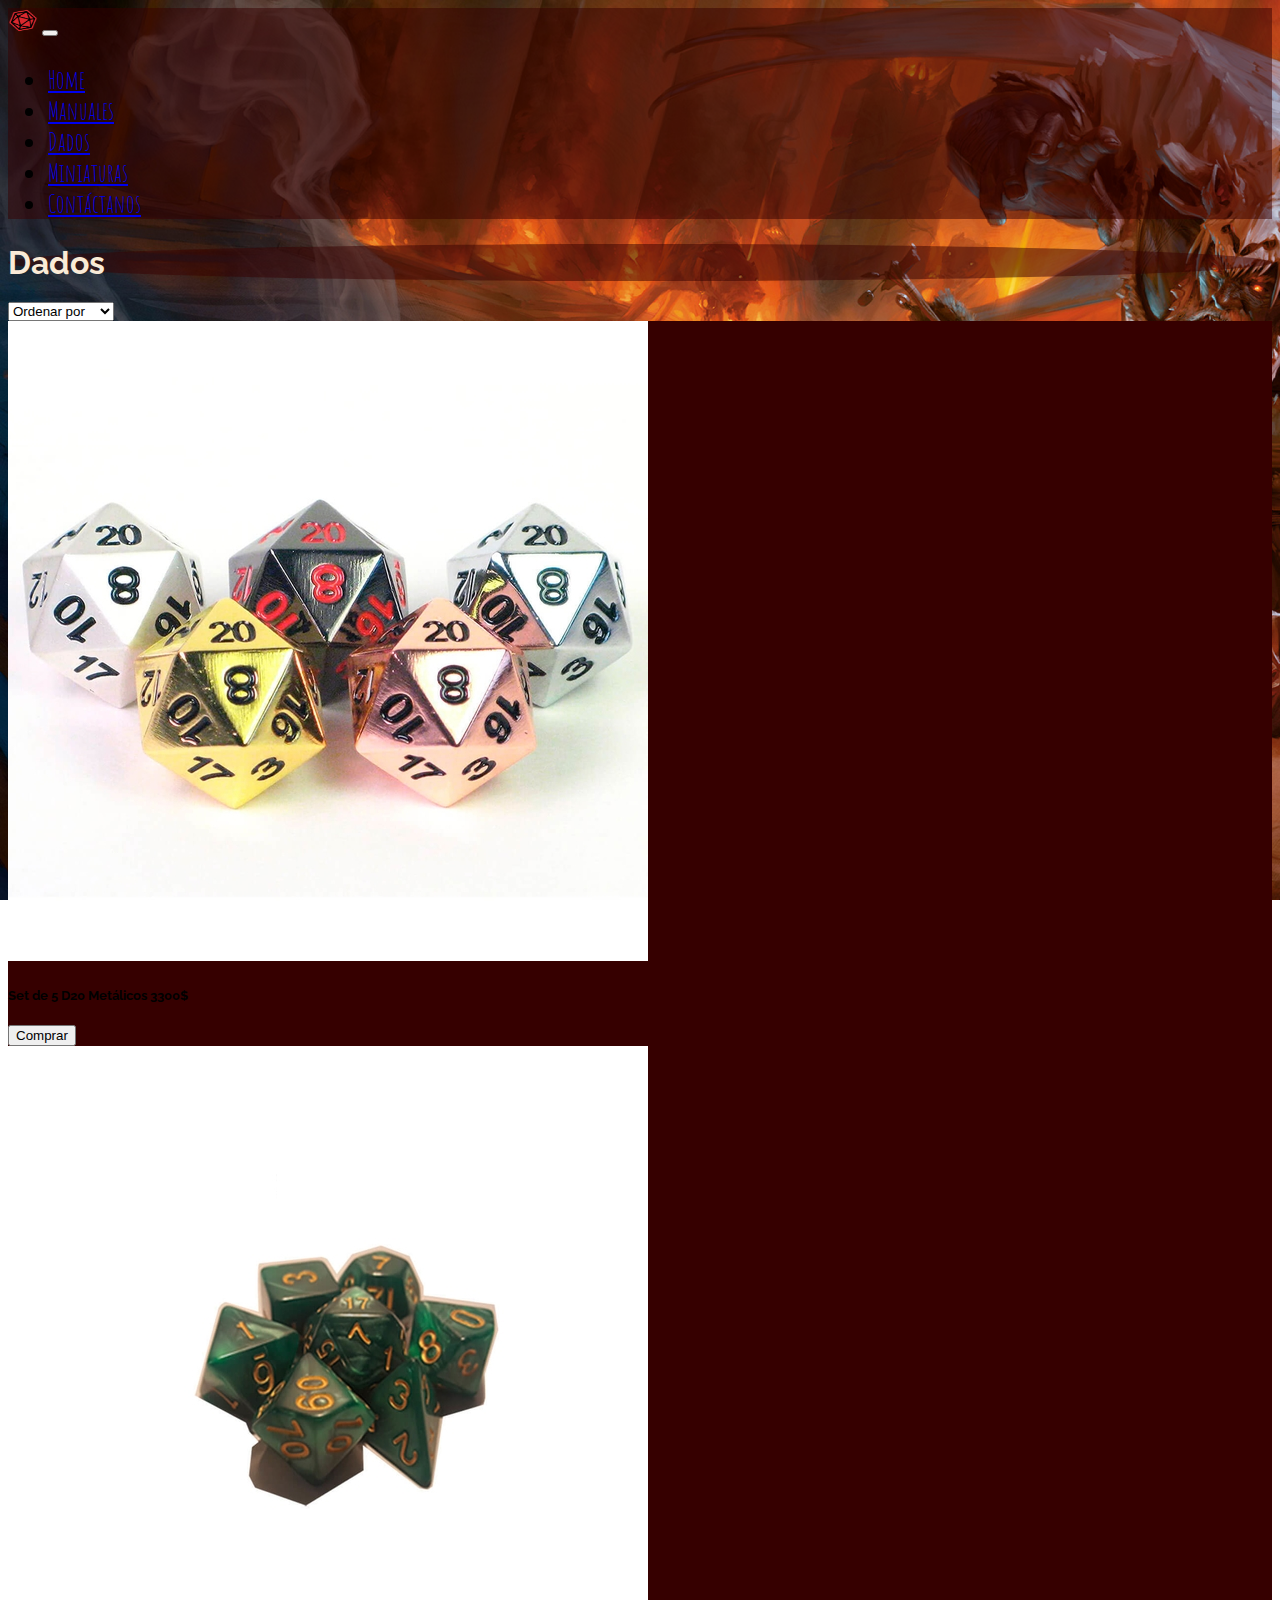
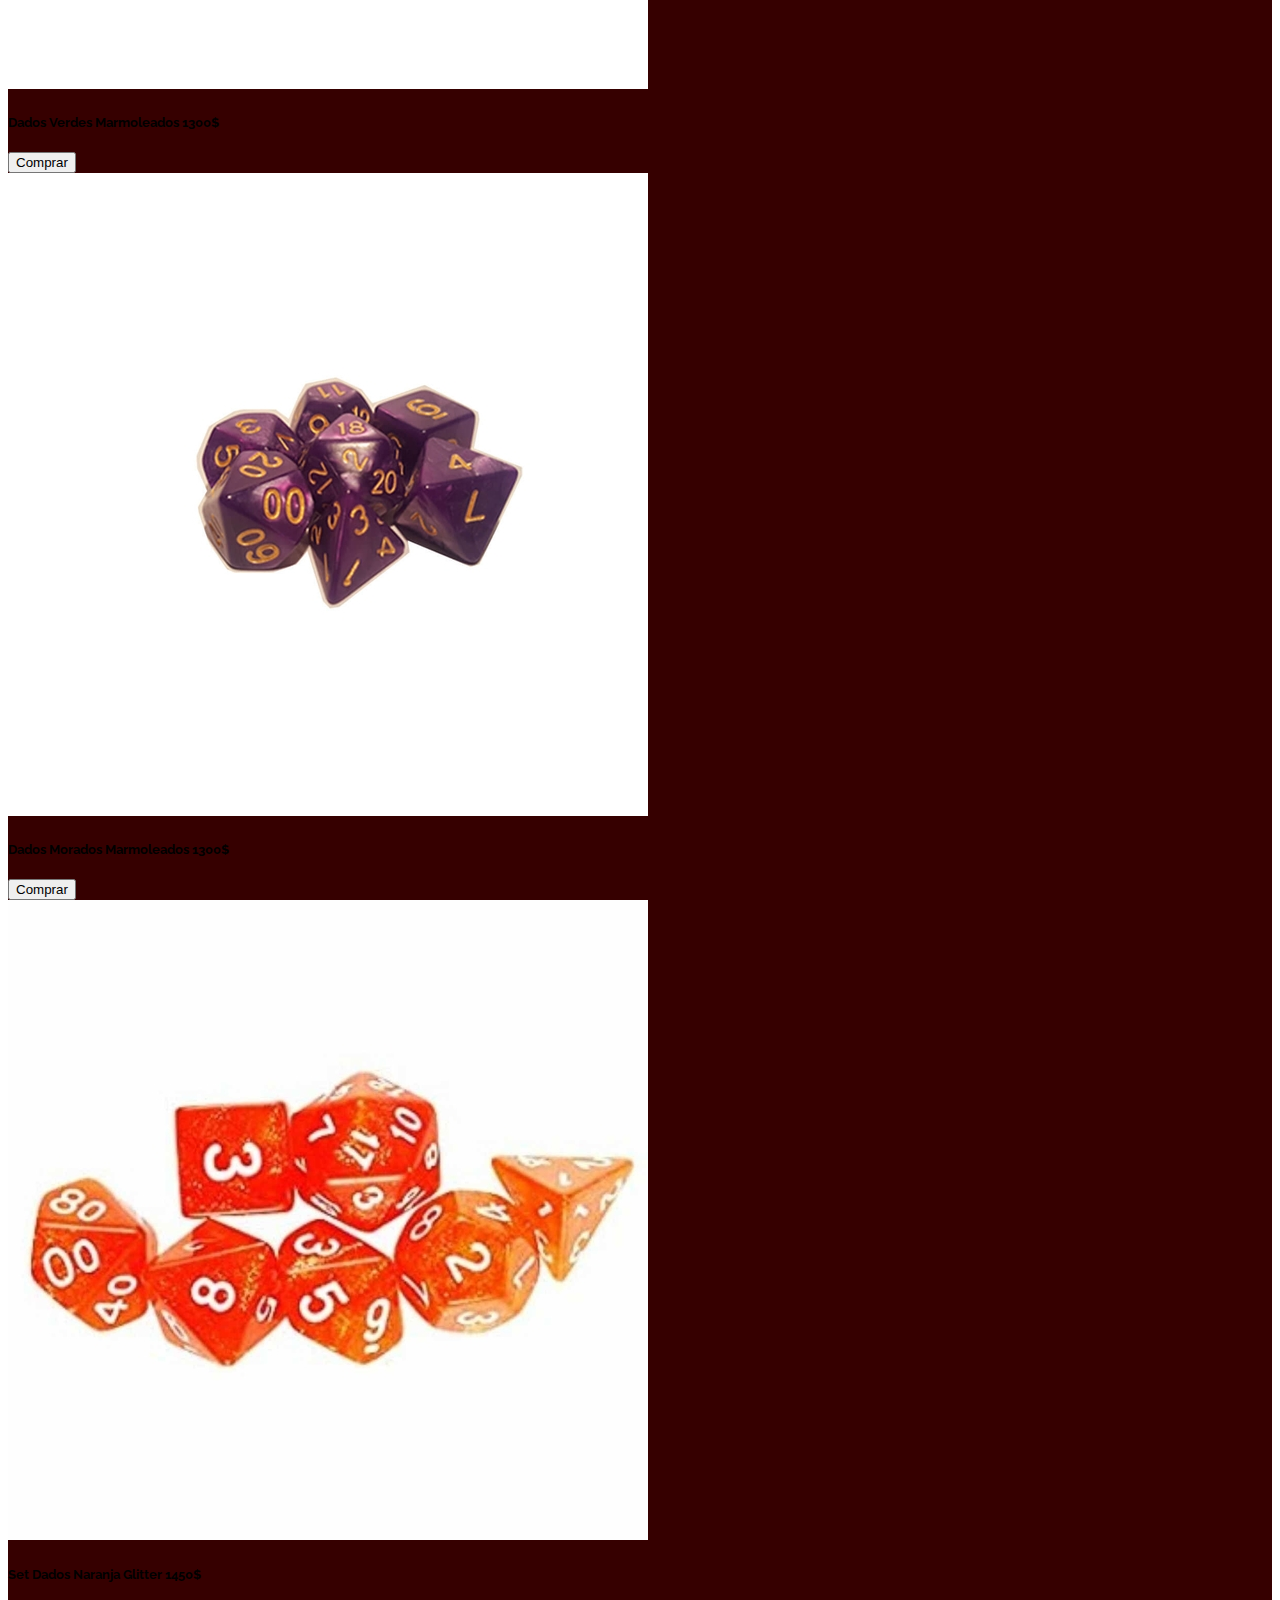
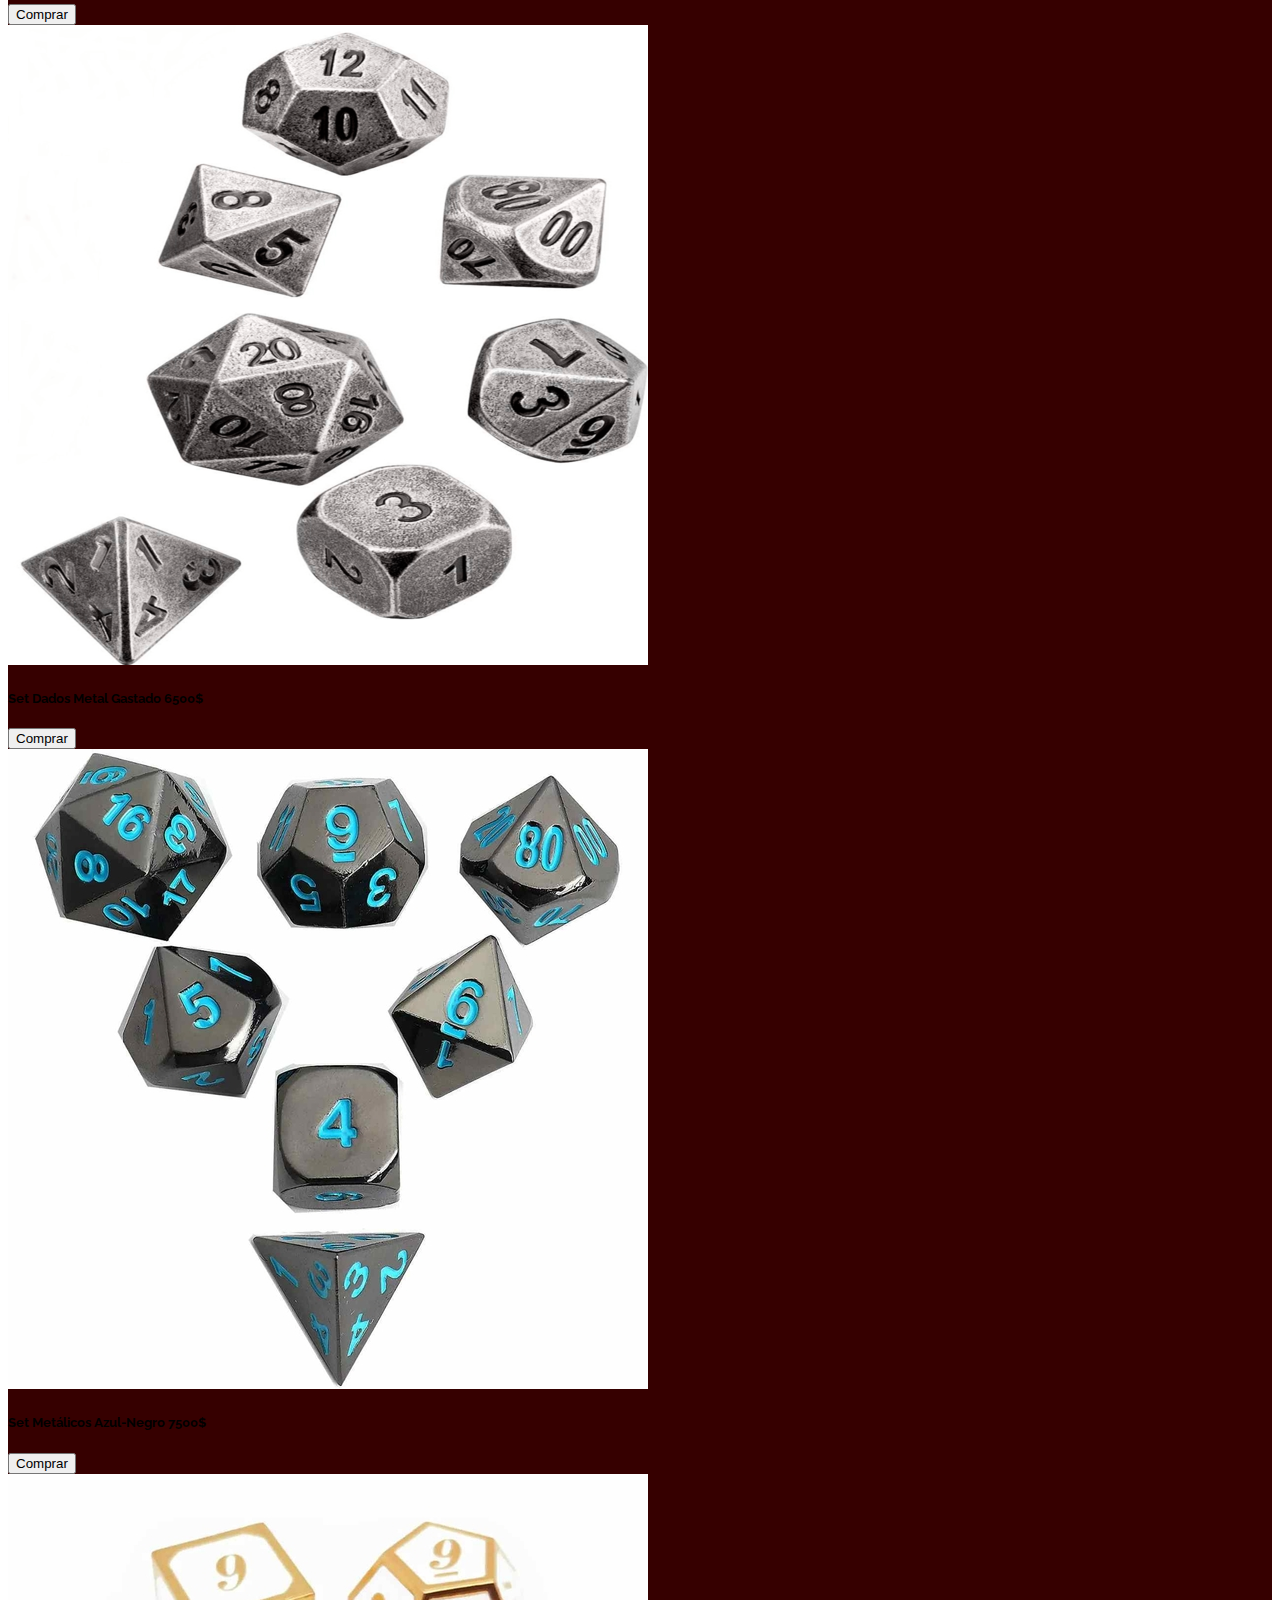
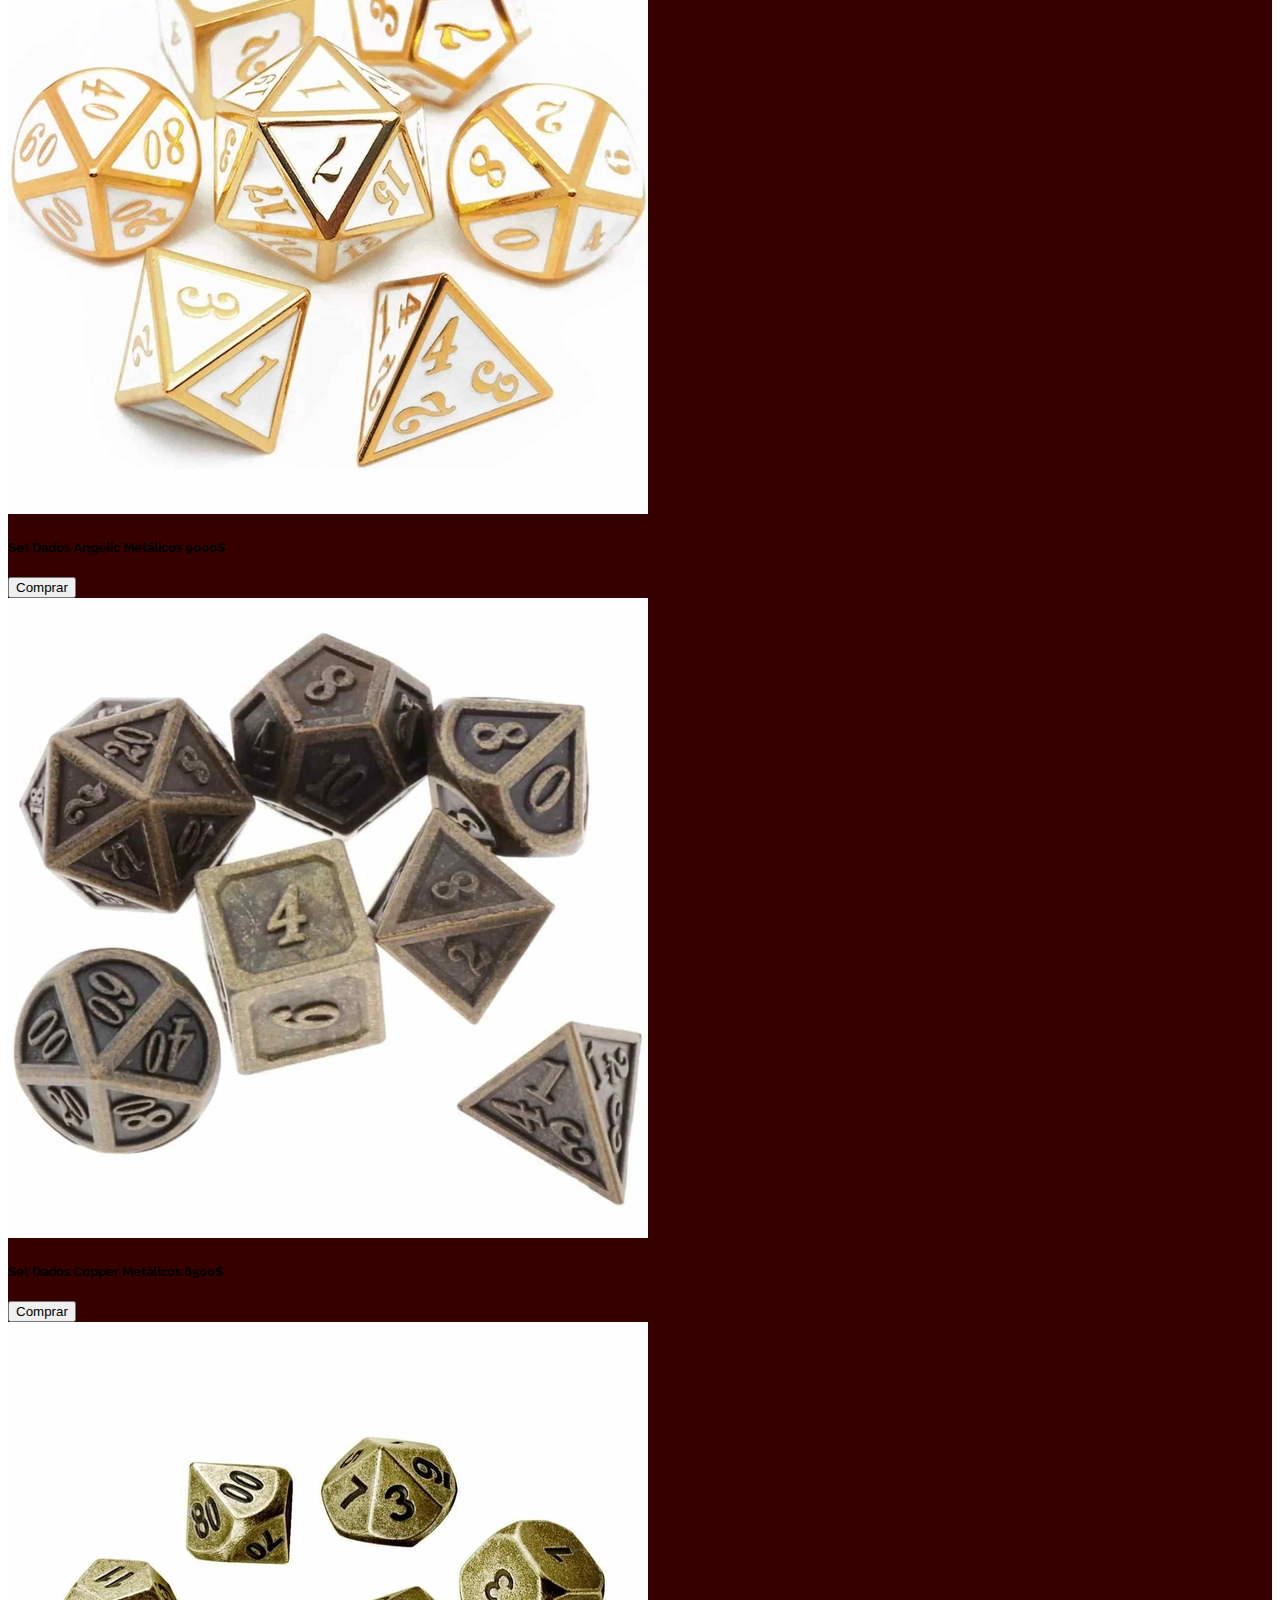
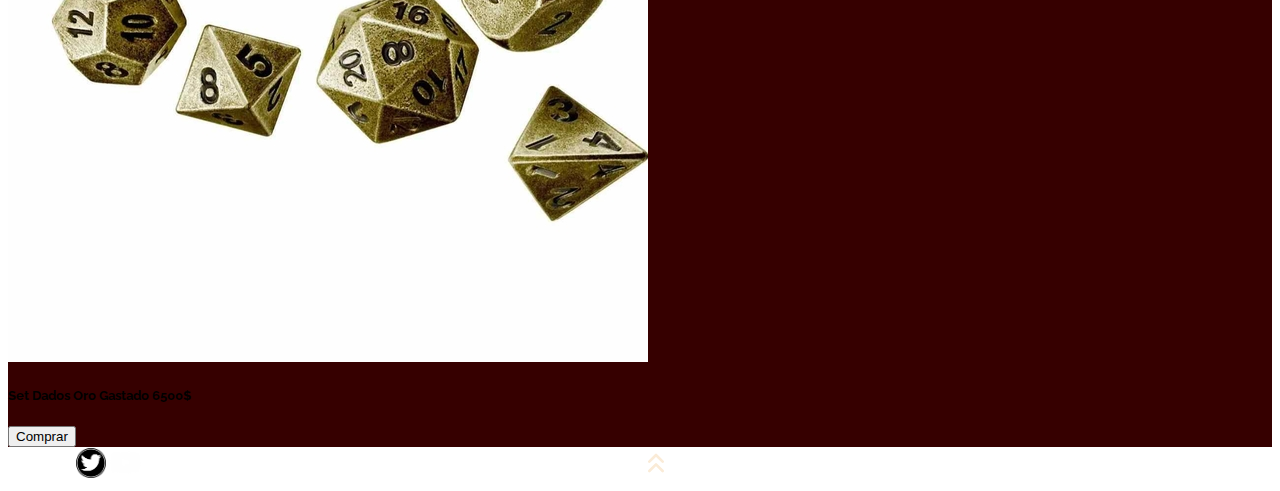
==== pag/Dados.html @ c347f839 "first commit" ====
<!DOCTYPE html>
<html lang="en">

<head>
    <meta charset="UTF-8">
    <meta http-equiv="X-UA-Compatible" content="IE=edge">
    <meta name="viewport" content="width=device-width, initial-scale=1.0">
    <title>Dex Saves</title>
    <link rel="shortcut icon" href="../images/D20Logo.png" type="image/x-icon">
    <link href="https://cdn.jsdelivr.net/npm/bootstrap@5.1.3/dist/css/bootstrap.min.css" rel="stylesheet"
        integrity="sha384-1BmE4kWBq78iYhFldvKuhfTAU6auU8tT94WrHftjDbrCEXSU1oBoqyl2QvZ6jIW3" crossorigin="anonymous">
    <link rel="preconnect" href="https://fonts.googleapis.com">
    <link href="https://fonts.googleapis.com/css2?family=Amatic+SC&family=Raleway:wght@100&display=swap"
        rel="stylesheet">
    <link rel="preconnect" href="https://fonts.gstatic.com" crossorigin>
    <link href="https://fonts.googleapis.com/css2?family=Lato&display=swap" rel="stylesheet">
    <link rel="stylesheet" href="../css/newstyle.css">

</head>

<body>
    <header id="top" class="container-fluid d-flex justify-content-around"
        style="font-family: 'Amatic SC', cursive; font-size: 25px;">
        <div class="container">
            <div class="row">
                <div class="col-md-12">
                    <nav class="navbar navbar-expand-lg navbar-dark" style="background-color: rgb(54, 0, 0, 0.5);">
                        <div class="container-fluid">
                            <a class="navbar-brand" href="../index.html"><img src="../images/D20Logo.png" alt="D20Logo"
                                    width="30" height="24" class="d-inline-block align-text-top"></a>
                            <button class="navbar-toggler" type="button" data-bs-toggle="collapse"
                                data-bs-target="#navbarNav" aria-controls="navbarNav" aria-expanded="false"
                                aria-label="Toggle navigation">
                                <span class="navbar-toggler-icon"></span>
                            </button>
                            <div class="collapse navbar-collapse" id="navbarNav">
                                <ul class="navbar-nav d-flex justify-content-around" style="width: 100%;">
                                    <li class="nav-item">
                                        <a class="nav-link" aria-current="page" href="../index.html">Home</a>
                                    </li>
                                    <li class="nav-item">
                                        <a class="nav-link" href="Manuales.html">Manuales</a>
                                    </li>
                                    <li class="nav-item">
                                        <a class="nav-link active" href="Dados.html">Dados</a>
                                    </li>
                                    <li class="nav-item">
                                        <a class="nav-link" href="Minis.html">Miniaturas</a>
                                    </li>
                                    <li class="nav-item">
                                        <a class="nav-link" href="Contacto.html">Contáctanos</a>
                                    </li>
                                </ul>
                            </div>
                        </div>
                    </nav>
                </div>
            </div>
        </div>
    </header>
    <section>
		<h1 class="container my-5 d-flex justify-content-center title__card">Dados</h1>
		<div class="container">
			<div class="row d-flex justify-content-center">
				<div class="col-md-4">
					<select class="form-select" aria-label="Default select example">
						<option selected>Ordenar por</option>
						<option value="1">Precio</option>
						<option value="2">Más Vendidos</option>
						<option value="3">Pintados</option>
						<option value="4">Sin Pintar</option>
					</select>
				</div>
			</div>
		</div>
	</section>
    <main style="font-family: 'Raleway', sans-serif;" class="text-center">
        <div>
            <div class="container-lg my-4">
                <div class="row">
                    <div class="col-md-4 shop__item">
                        <div class="p-5 my-3 text-light" style="background-color: rgb(54, 0, 0);">
                            <img class="img-fluid" src="../images/MetallicDice.jpg" height="100%" alt="D20 Metallic Set">
                            <div>
                                <h5>Set de 5 D20 Metálicos 3300$</h5>
                                <div class="d-flex justify-content-center">
                                    <input class="btn btn-primary" type="button" value="Comprar">
                                </div>
                            </div>
                        </div>
                    </div>
                    <div class="col-md-4 shop__item">
                        <div class="p-5 my-3 text-light" style="background-color: rgb(54, 0, 0);">
                            <img class="img-fluid" src="../images/GreenMarmolDice.jpg" alt="Set Marmol Verde">
                            <div>
                                <h5>Dados Verdes Marmoleados 1300$</h5>
                                <div class="d-flex justify-content-center">
                                    <input class="btn btn-primary" type="button" value="Comprar">
                                </div>
                            </div>
                        </div>
                    </div>
                    <div class="col-md-4 shop__item">
                        <div class="p-5 my-3 text-light" style="background-color: rgb(54, 0, 0);">
                            <img class="img-fluid" src="../images/PurpleMarmolDice.jpg" alt="Set Marmol Morado">
                            <div>
                                <h5>Dados Morados Marmoleados 1300$</h5>
                                <div class="d-flex justify-content-center">
                                    <input class="btn btn-primary" type="button" value="Comprar">
                                </div>
                            </div>
                        </div>
                    </div>
                    <div class="col-md-4 shop__item">
                        <div class="p-5 my-3 text-light" style="background-color: rgb(54, 0, 0);">
                            <img class="img-fluid" src="../images/OrangeGlitterDice.jpg" alt="Set Naranja Glitter">
                            <div>
                                <h5>Set Dados Naranja Glitter 1450$</h5>
                                <div class="d-flex justify-content-center">
                                    <input class="btn btn-primary" type="button" value="Comprar">
                                </div>
                            </div>
                        </div>
                    </div>
                    <div class="col-md-4 shop__item">
                        <div class="p-5 my-3 text-light" style="background-color: rgb(54, 0, 0);">
                            <img class="img-fluid" src="../images/SetMetallicDice.png" alt="Set Metal Gastado">
                            <div>
                                <h5>Set Dados Metal Gastado 6500$</h5>
                                <div class="d-flex justify-content-center">
                                    <input class="btn btn-primary" type="button" value="Comprar">
                                </div>
                            </div>
                        </div>
                    </div>
                    <div class="col-md-4 shop__item">
                        <div class="p-5 my-3 text-light" style="background-color: rgb(54, 0, 0);">
                            <img class="img-fluid" src="../images/SetMetallicDiceBlackBlue.jpg" alt="Set Metálico Azul Negro">
                            <div>
                                <h5>Set Metálicos Azul-Negro 7500$</h5>
                                <div class="d-flex justify-content-center">
                                    <input class="btn btn-primary" type="button" value="Comprar">
                                </div>
                            </div>
                        </div>
                    </div>
                    <div class="col-md-4 shop__item">
                        <div class="p-5 my-3 text-light" style="background-color: rgb(54, 0, 0);">
                            <img class="img-fluid" src="../images/MetallicAngelicDice.jpg" alt="Set Dados Angelic">
                            <div>
                                <h5>Set Dados Angelic Metálicos 9000$</h5>
                                <div class="d-flex justify-content-center">
                                    <input class="btn btn-primary" type="button" value="Comprar">
                                </div>
                            </div>
                        </div>
                    </div>
                    <div class="col-md-4 shop__item">
                        <div class="p-5 my-3 text-light" style="background-color: rgb(54, 0, 0);">
                            <img class="img-fluid" src="../images/CopperDice.jpg" alt="Set Dados Copper">
                            <div>
                                <h5>Set Dados Copper Metálicos 6500$</h5>
                                <div class="d-flex justify-content-center">
                                    <input class="btn btn-primary" type="button" value="Comprar">
                                </div>
                            </div>
                        </div>
                    </div>
                    <div class="col-md-4 shop__item">
                        <div class="p-5 my-3 text-light" style="background-color: rgb(54, 0, 0);">
                            <img class="img-fluid" src="../images/DadosOroGastado.jpg" alt="Set Dados Oro Gastado">
                            <div>
                                <h5>Set Dados Oro Gastado 6500$</h5>
                                <div class="d-flex justify-content-center">
                                    <input class="btn btn-primary" type="button" value="Comprar">
                                </div>
                            </div>
                        </div>
                    </div>
                </div>
            </div>

        </div>
    </main>


    <footer style="display: flex;">
        <div style="width: 50%;">
            <a class="footer__icon" style="text-decoration: none;" href="https://es-la.facebook.com/"
                target="_blank"><img src="../images/FacebookWhite.jpg" width="30px" height="30px"
                    alt="Nuestro Facebook">
                <a class="footer__icon" style="text-decoration: none;" href="https://www.instagram.com/"
                    target="_blank"><img src="../images/InstagramWhite.png" alt="Nuestro Instagram" width="30px"
                        height="30px">
                    <a class="footer__icon" style="text-decoration: none;" href="https://www.twitter.com/"
                        target="_blank"><img src="../images/TwitterWhite.png" alt="Nuestro Twitter" width="30px"
                            height="30px">
                        <a class="footer__icon" style="text-decoration: none;"
                            href="https://www.youtube.com/watch?v=dQw4w9WgXcQ" target="_blank"><img
                                src="../images/YoutubeWhite.png" alt="El Mejor Video de la Historia" width="31px"
                                height="31px">
                        </a>
					</div>
<div class="d-flex justify-content-end">
	<a href="#top" class="fs-3">
		<img src="../images/chevrons-up (1).svg" alt="To the top" width="32" height="32">
		<path fill-rule="evenodd"
			d="M15 2a1 1 0 0 0-1-1H2a1 1 0 0 0-1 1v12a1 1 0 0 0 1 1h12a1 1 0 0 0 1-1V2zM0 2a2 2 0 0 1 2-2h12a2 2 0 0 1 2 2v12a2 2 0 0 1-2 2H2a2 2 0 0 1-2-2V2zm8.5 9.5a.5.5 0 0 1-1 0V5.707L5.354 7.854a.5.5 0 1 1-.708-.708l3-3a.5.5 0 0 1 .708 0l3 3a.5.5 0 0 1-.708.708L8.5 5.707V11.5z" />
		</svg></a>
</div>
    </footer>

</body>

</html>
---- css/newstyle.css ----
body {
    background: url(../images/DnDWallpaperPHB.jpg);
    background-attachment: fixed;
    background-size: cover;
    height: 200%;
}

.carousel-item {
    height: 32rem;
}

.title__card {
    background: rgb(54, 0, 0, 0.5);
    border-radius: 50%;
    color: antiquewhite;
    font-family: 'Raleway', sans-serif;
    font-weight: 700;
}

main {
    background: rgb(54, 0, 0, 0.5);
    border-radius: 5%;
}

.footer__icon {
    color: antiquewhite;
}

.footer__icon img:hover {
    transform: scale(1.25);
    transition-duration: 300ms;
}

.shop__item:hover {
    transform: scale(1.07);
    transition-duration: 500ms;
}

#cb1 {
    accent-color: #9b59b6;
}
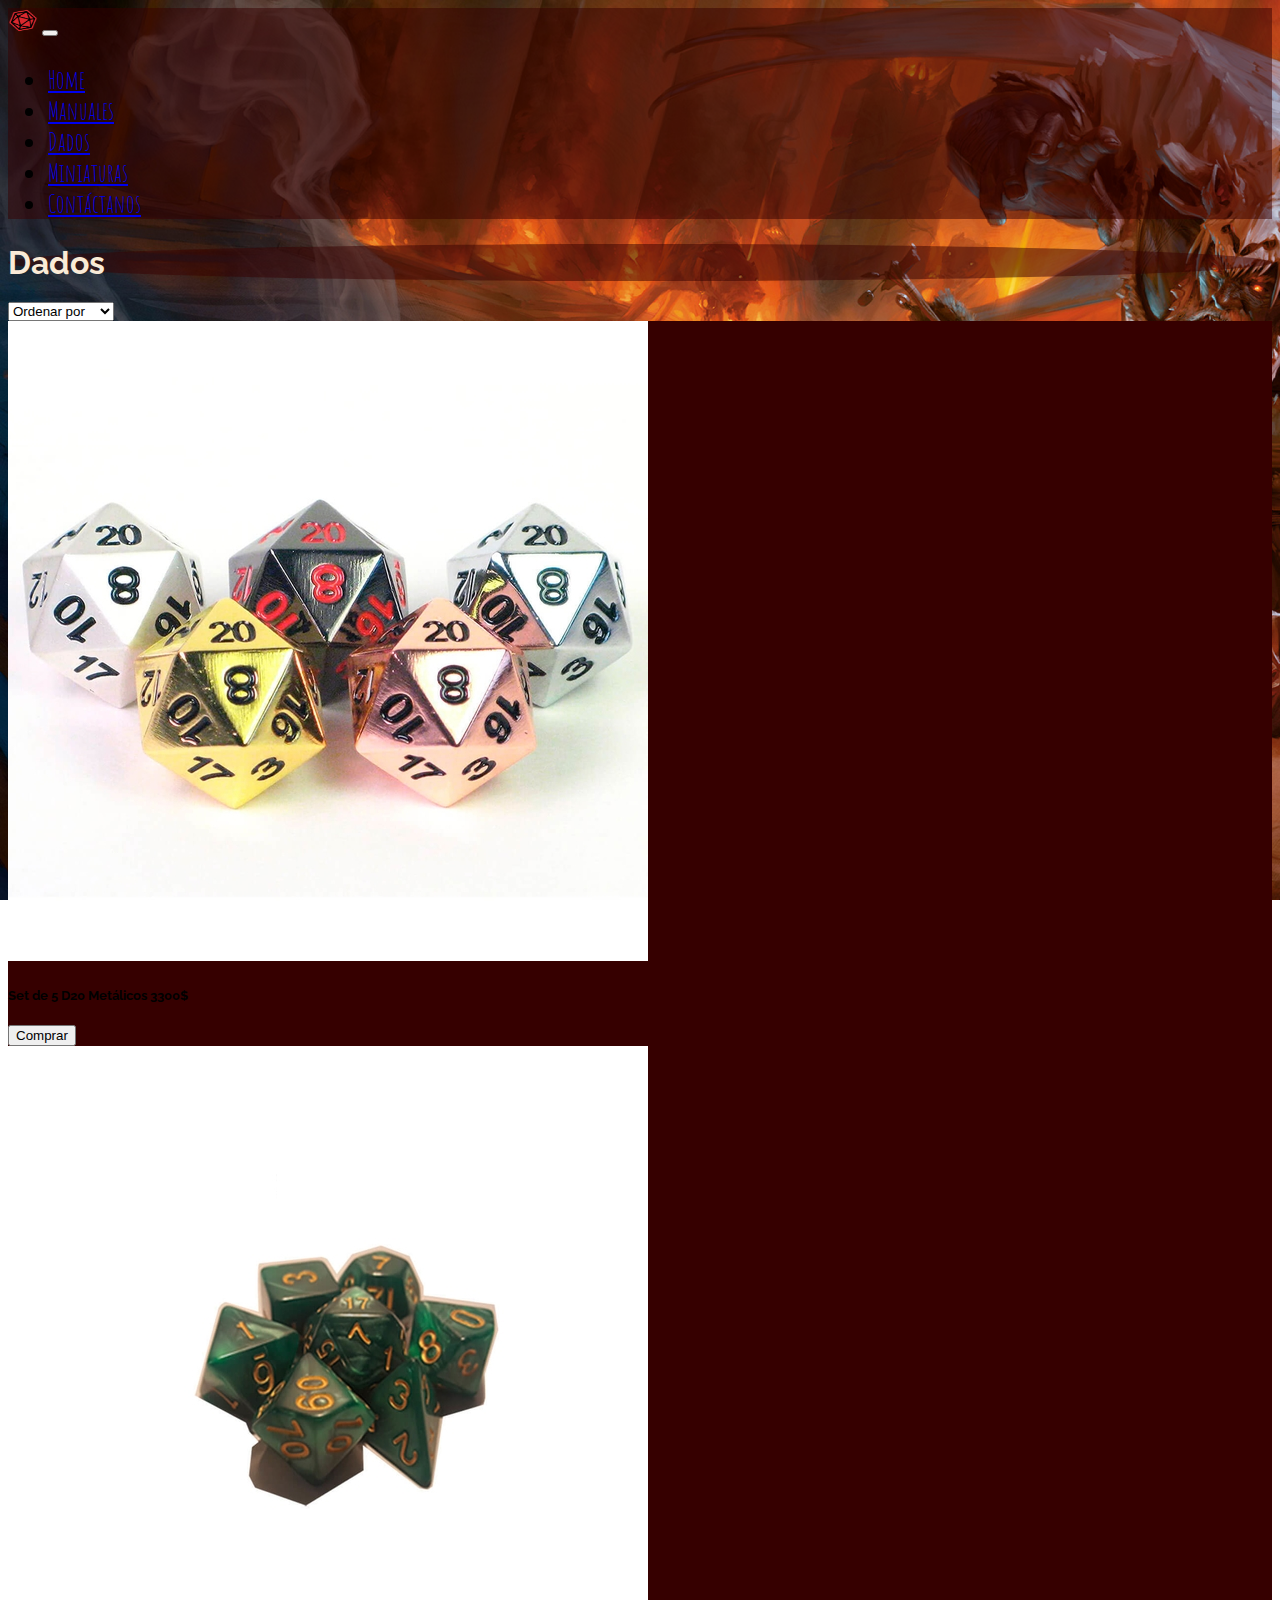
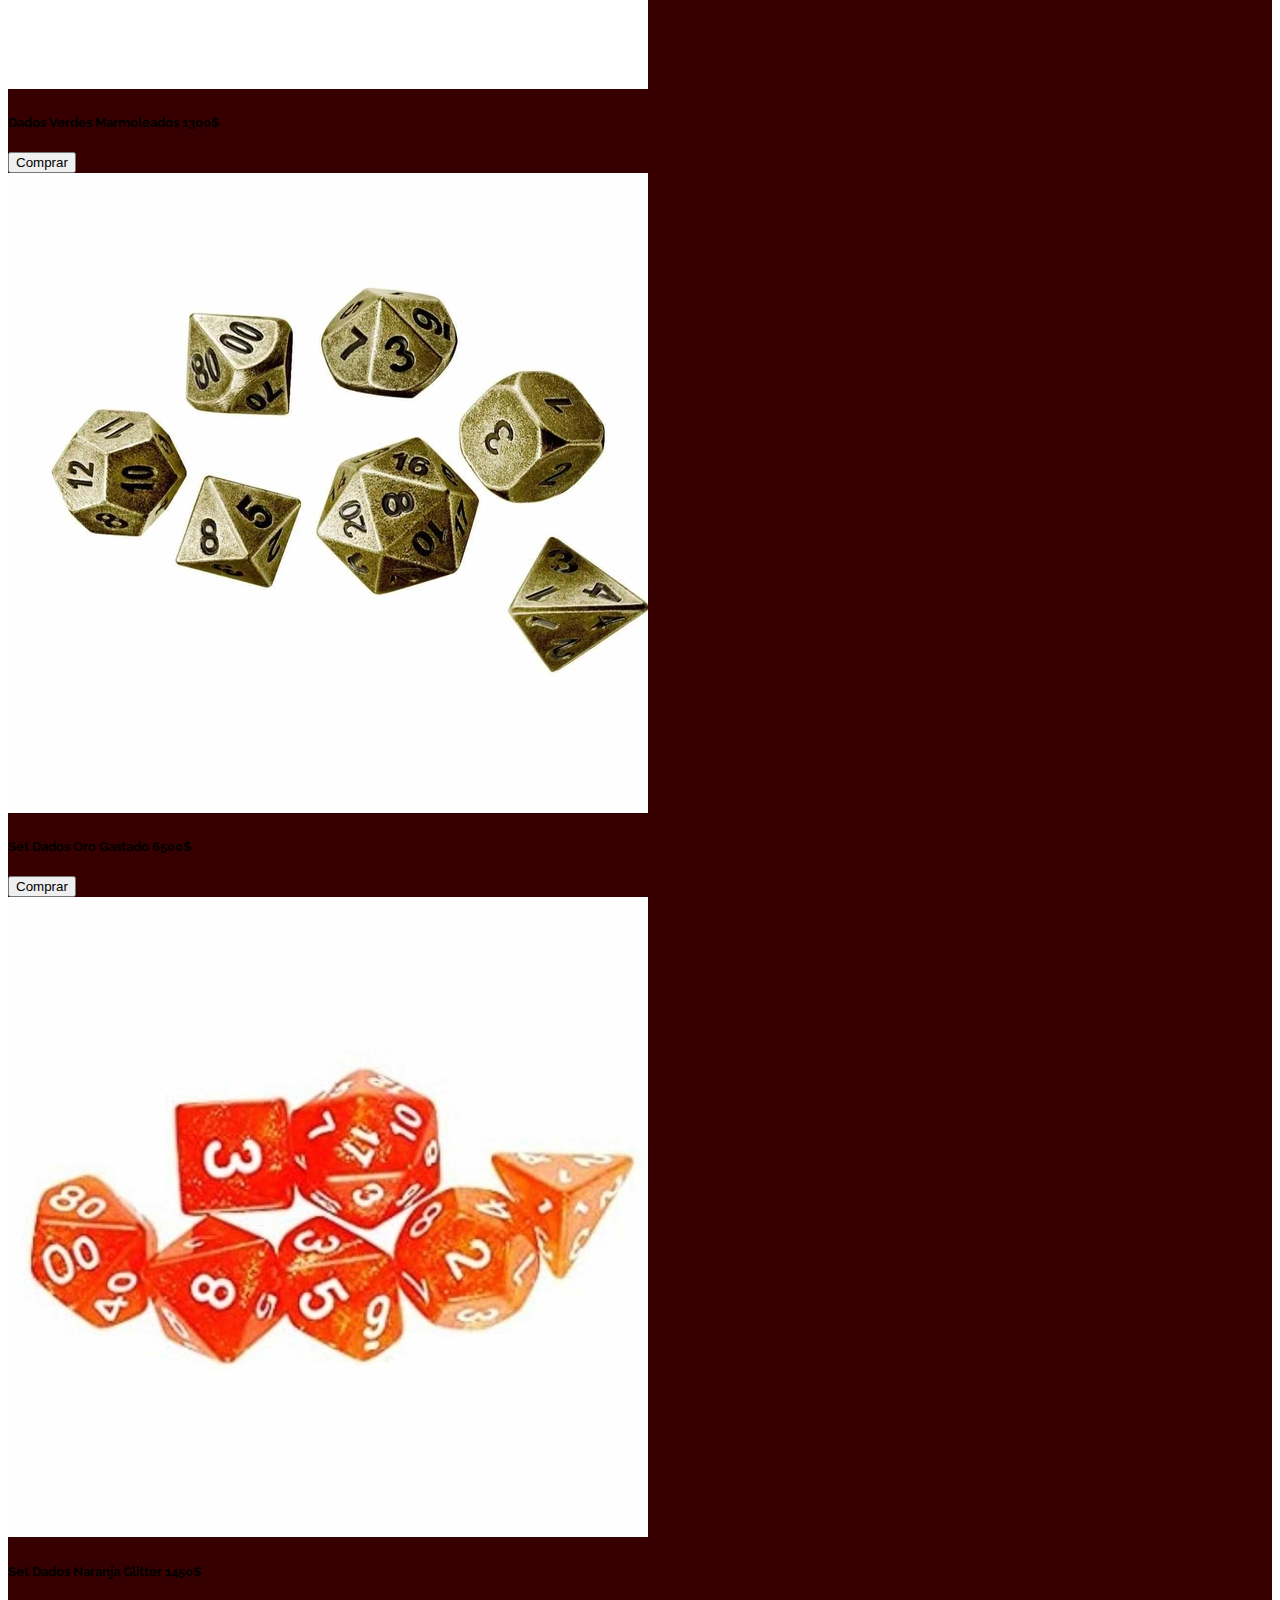
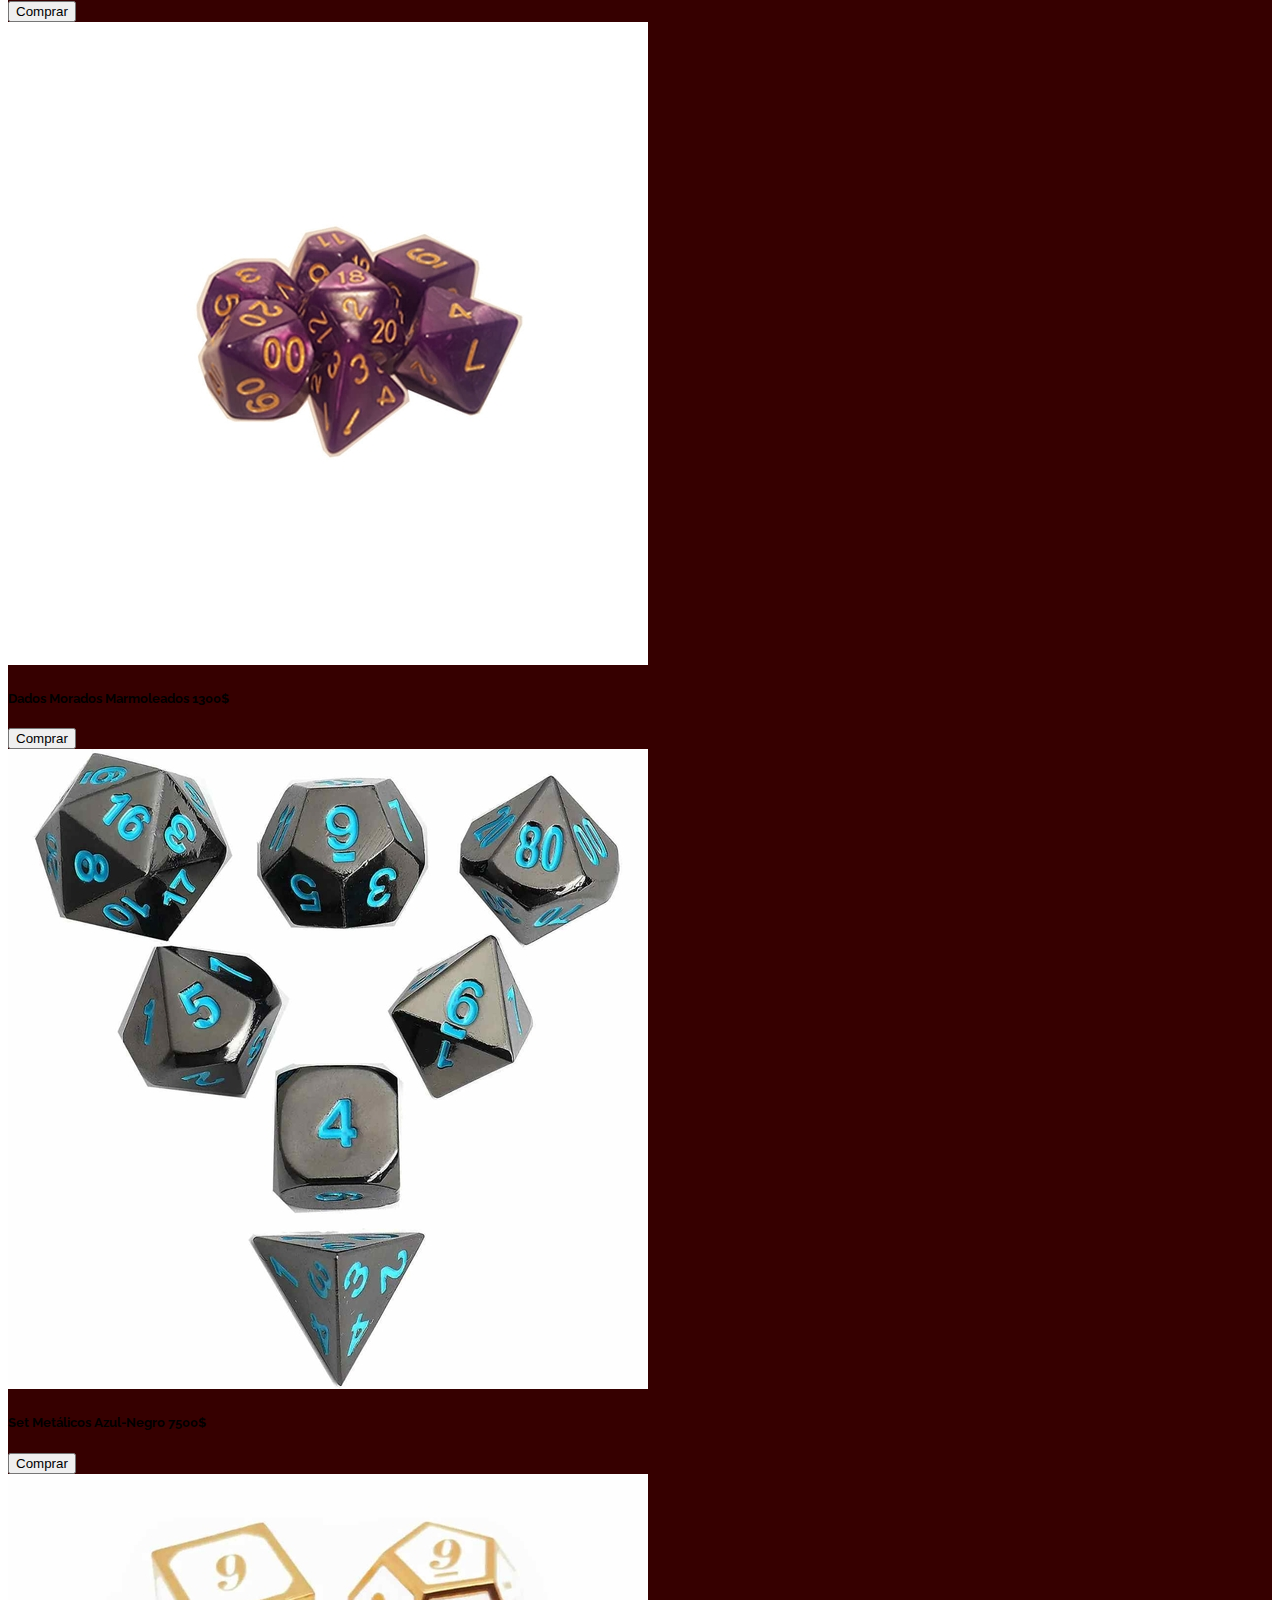
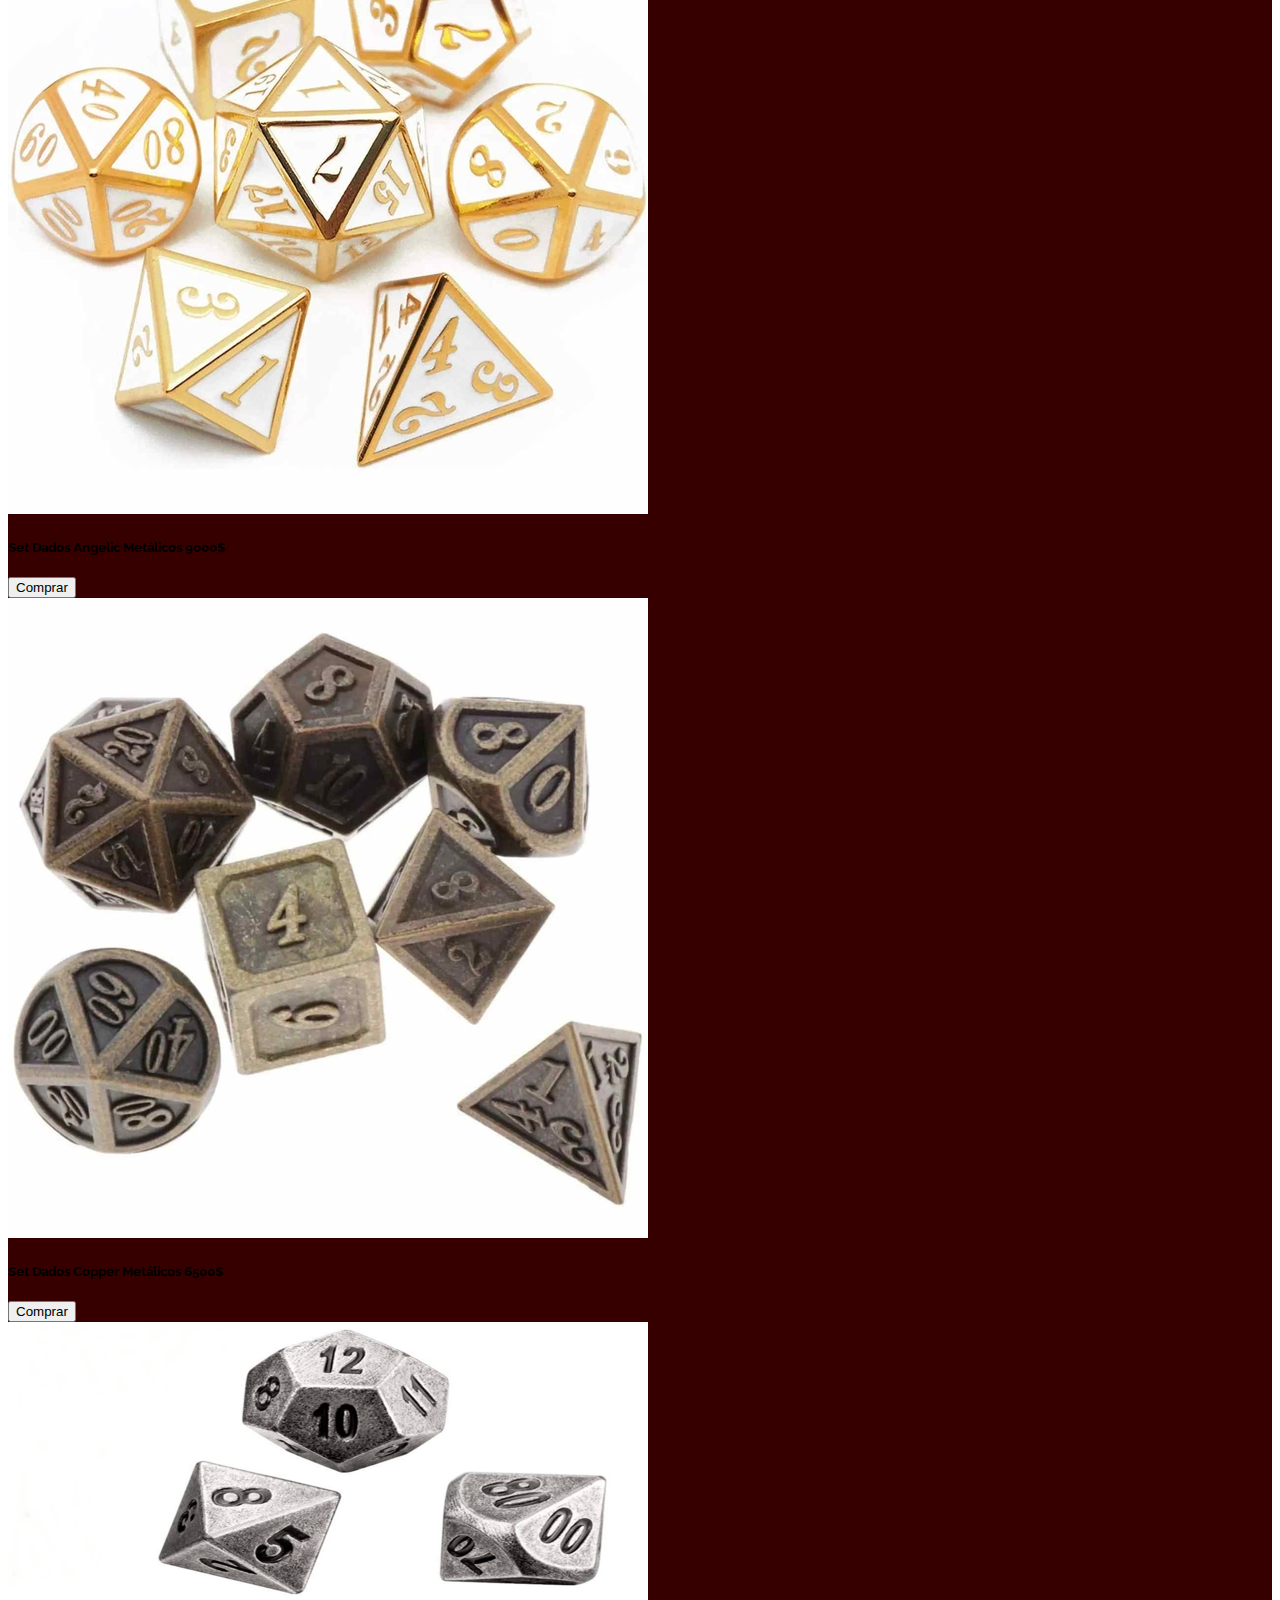
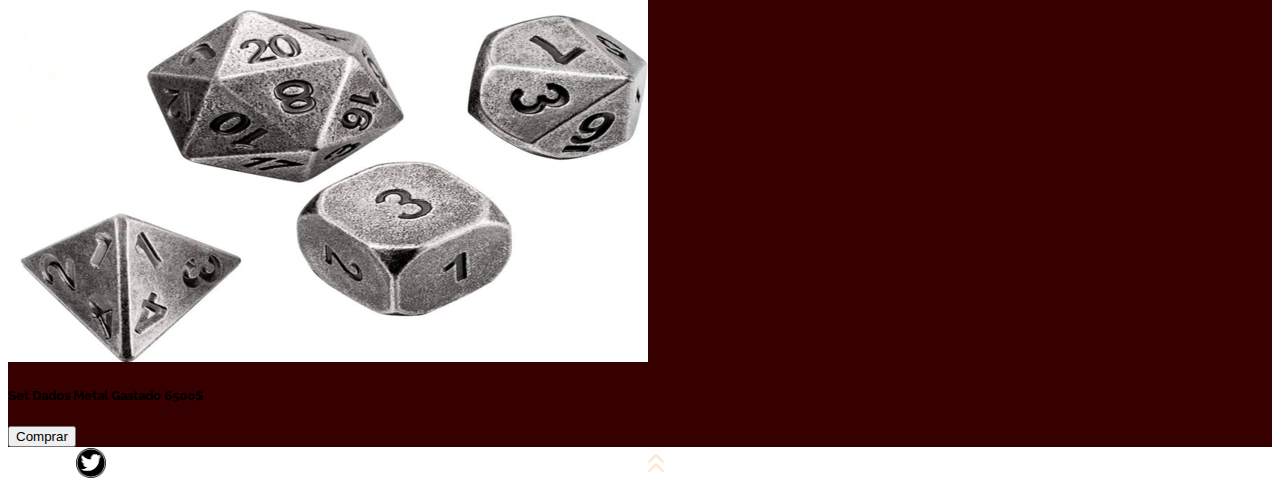
==== commit 40cf9c39: "se modificó el orden de algunos items en la página de Dados" ====
--- a/pag/Dados.html
+++ b/pag/Dados.html
@@ -102,6 +102,28 @@
                     </div>
                     <div class="col-md-4 shop__item">
                         <div class="p-5 my-3 text-light" style="background-color: rgb(54, 0, 0);">
+                            <img class="img-fluid" src="../images/DadosOroGastado.jpg" alt="Set Dados Oro Gastado">
+                            <div>
+                                <h5>Set Dados Oro Gastado 6500$</h5>
+                                <div class="d-flex justify-content-center">
+                                    <input class="btn btn-primary" type="button" value="Comprar">
+                                </div>
+                            </div>
+                        </div>
+                    </div>
+                    <div class="col-md-4 shop__item">
+                        <div class="p-5 my-3 text-light" style="background-color: rgb(54, 0, 0);">
+                            <img class="img-fluid" src="../images/OrangeGlitterDice.jpg" alt="Set Naranja Glitter">
+                            <div>
+                                <h5>Set Dados Naranja Glitter 1450$</h5>
+                                <div class="d-flex justify-content-center">
+                                    <input class="btn btn-primary" type="button" value="Comprar">
+                                </div>
+                            </div>
+                        </div>
+                    </div>
+                    <div class="col-md-4 shop__item">
+                        <div class="p-5 my-3 text-light" style="background-color: rgb(54, 0, 0);">
                             <img class="img-fluid" src="../images/PurpleMarmolDice.jpg" alt="Set Marmol Morado">
                             <div>
                                 <h5>Dados Morados Marmoleados 1300$</h5>
@@ -113,9 +135,31 @@
                     </div>
                     <div class="col-md-4 shop__item">
                         <div class="p-5 my-3 text-light" style="background-color: rgb(54, 0, 0);">
-                            <img class="img-fluid" src="../images/OrangeGlitterDice.jpg" alt="Set Naranja Glitter">
-                            <div>
-                                <h5>Set Dados Naranja Glitter 1450$</h5>
+                            <img class="img-fluid" src="../images/SetMetallicDiceBlackBlue.jpg" alt="Set Metálico Azul Negro">
+                            <div>
+                                <h5>Set Metálicos Azul-Negro 7500$</h5>
+                                <div class="d-flex justify-content-center">
+                                    <input class="btn btn-primary" type="button" value="Comprar">
+                                </div>
+                            </div>
+                        </div>
+                    </div>
+                    <div class="col-md-4 shop__item">
+                        <div class="p-5 my-3 text-light" style="background-color: rgb(54, 0, 0);">
+                            <img class="img-fluid" src="../images/MetallicAngelicDice.jpg" alt="Set Dados Angelic">
+                            <div>
+                                <h5>Set Dados Angelic Metálicos 9000$</h5>
+                                <div class="d-flex justify-content-center">
+                                    <input class="btn btn-primary" type="button" value="Comprar">
+                                </div>
+                            </div>
+                        </div>
+                    </div>
+                    <div class="col-md-4 shop__item">
+                        <div class="p-5 my-3 text-light" style="background-color: rgb(54, 0, 0);">
+                            <img class="img-fluid" src="../images/CopperDice.jpg" alt="Set Dados Copper">
+                            <div>
+                                <h5>Set Dados Copper Metálicos 6500$</h5>
                                 <div class="d-flex justify-content-center">
                                     <input class="btn btn-primary" type="button" value="Comprar">
                                 </div>
@@ -127,50 +171,6 @@
                             <img class="img-fluid" src="../images/SetMetallicDice.png" alt="Set Metal Gastado">
                             <div>
                                 <h5>Set Dados Metal Gastado 6500$</h5>
-                                <div class="d-flex justify-content-center">
-                                    <input class="btn btn-primary" type="button" value="Comprar">
-                                </div>
-                            </div>
-                        </div>
-                    </div>
-                    <div class="col-md-4 shop__item">
-                        <div class="p-5 my-3 text-light" style="background-color: rgb(54, 0, 0);">
-                            <img class="img-fluid" src="../images/SetMetallicDiceBlackBlue.jpg" alt="Set Metálico Azul Negro">
-                            <div>
-                                <h5>Set Metálicos Azul-Negro 7500$</h5>
-                                <div class="d-flex justify-content-center">
-                                    <input class="btn btn-primary" type="button" value="Comprar">
-                                </div>
-                            </div>
-                        </div>
-                    </div>
-                    <div class="col-md-4 shop__item">
-                        <div class="p-5 my-3 text-light" style="background-color: rgb(54, 0, 0);">
-                            <img class="img-fluid" src="../images/MetallicAngelicDice.jpg" alt="Set Dados Angelic">
-                            <div>
-                                <h5>Set Dados Angelic Metálicos 9000$</h5>
-                                <div class="d-flex justify-content-center">
-                                    <input class="btn btn-primary" type="button" value="Comprar">
-                                </div>
-                            </div>
-                        </div>
-                    </div>
-                    <div class="col-md-4 shop__item">
-                        <div class="p-5 my-3 text-light" style="background-color: rgb(54, 0, 0);">
-                            <img class="img-fluid" src="../images/CopperDice.jpg" alt="Set Dados Copper">
-                            <div>
-                                <h5>Set Dados Copper Metálicos 6500$</h5>
-                                <div class="d-flex justify-content-center">
-                                    <input class="btn btn-primary" type="button" value="Comprar">
-                                </div>
-                            </div>
-                        </div>
-                    </div>
-                    <div class="col-md-4 shop__item">
-                        <div class="p-5 my-3 text-light" style="background-color: rgb(54, 0, 0);">
-                            <img class="img-fluid" src="../images/DadosOroGastado.jpg" alt="Set Dados Oro Gastado">
-                            <div>
-                                <h5>Set Dados Oro Gastado 6500$</h5>
                                 <div class="d-flex justify-content-center">
                                     <input class="btn btn-primary" type="button" value="Comprar">
                                 </div>
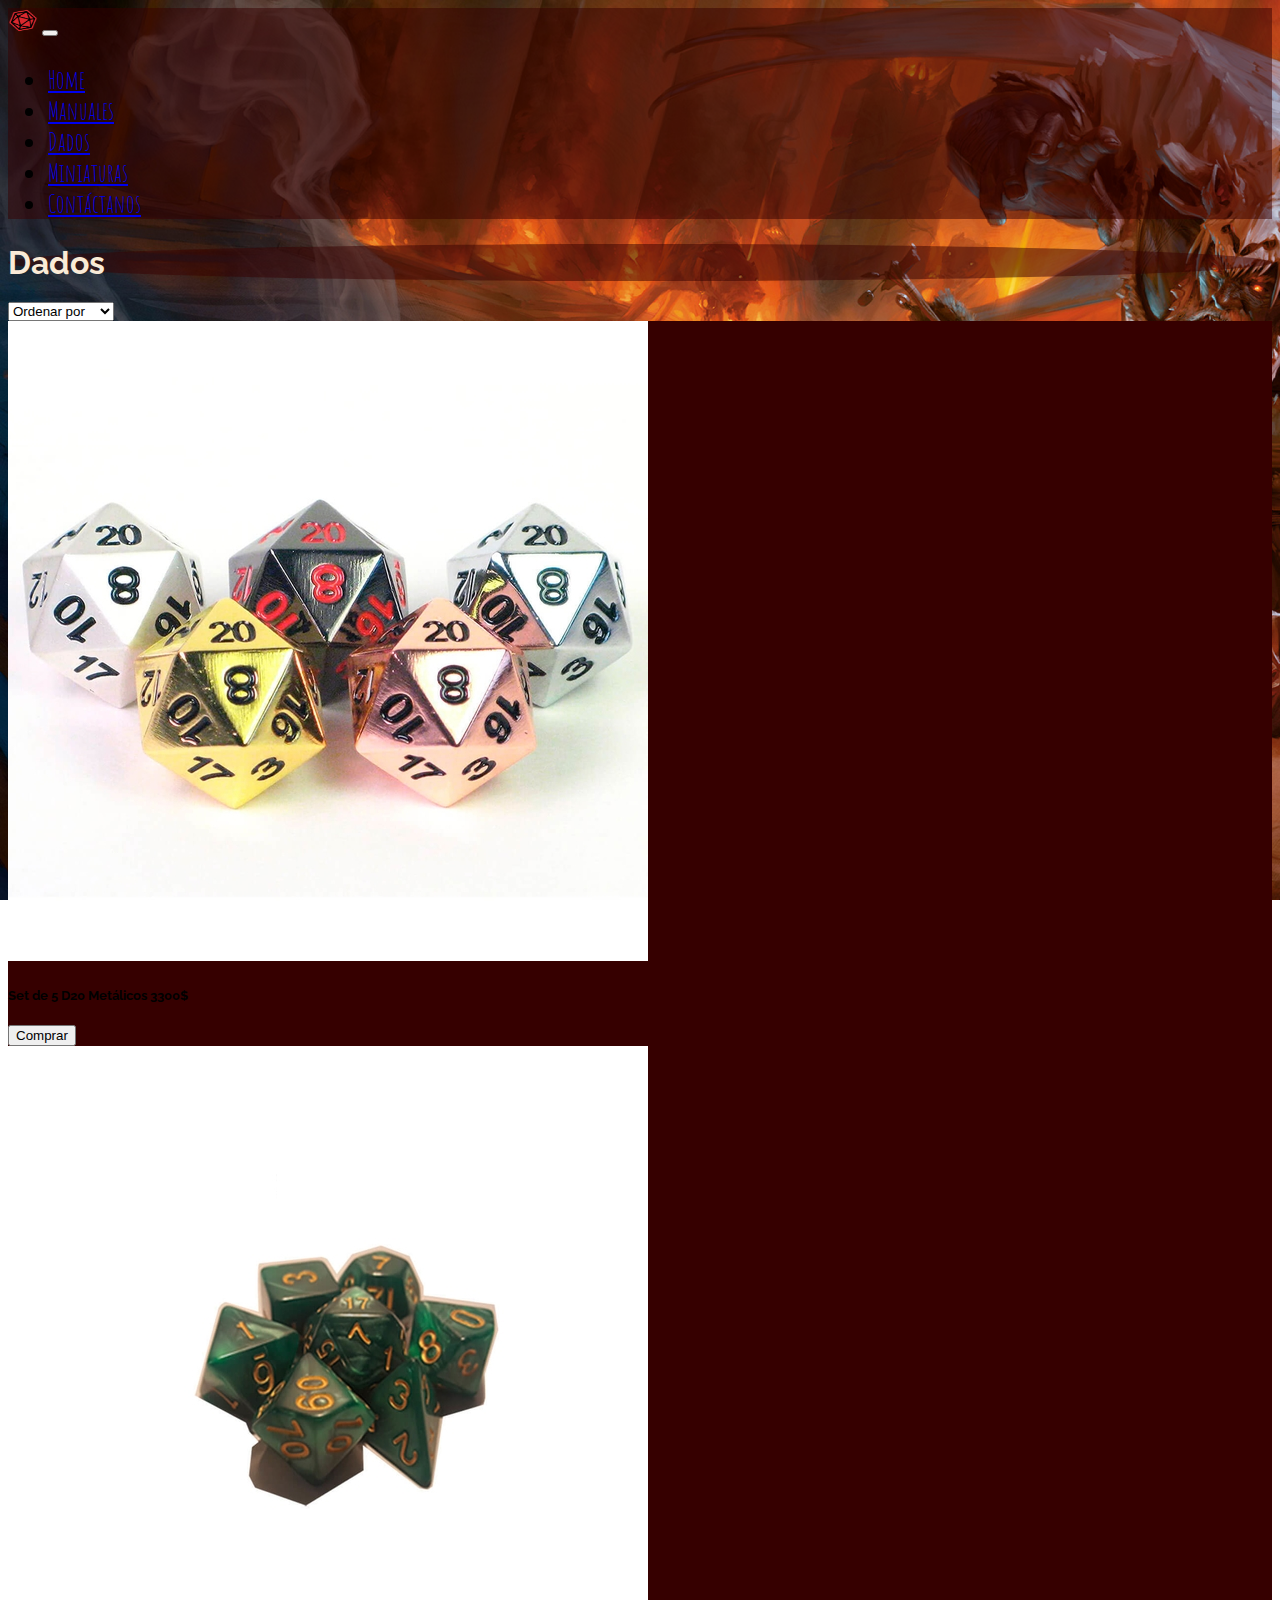
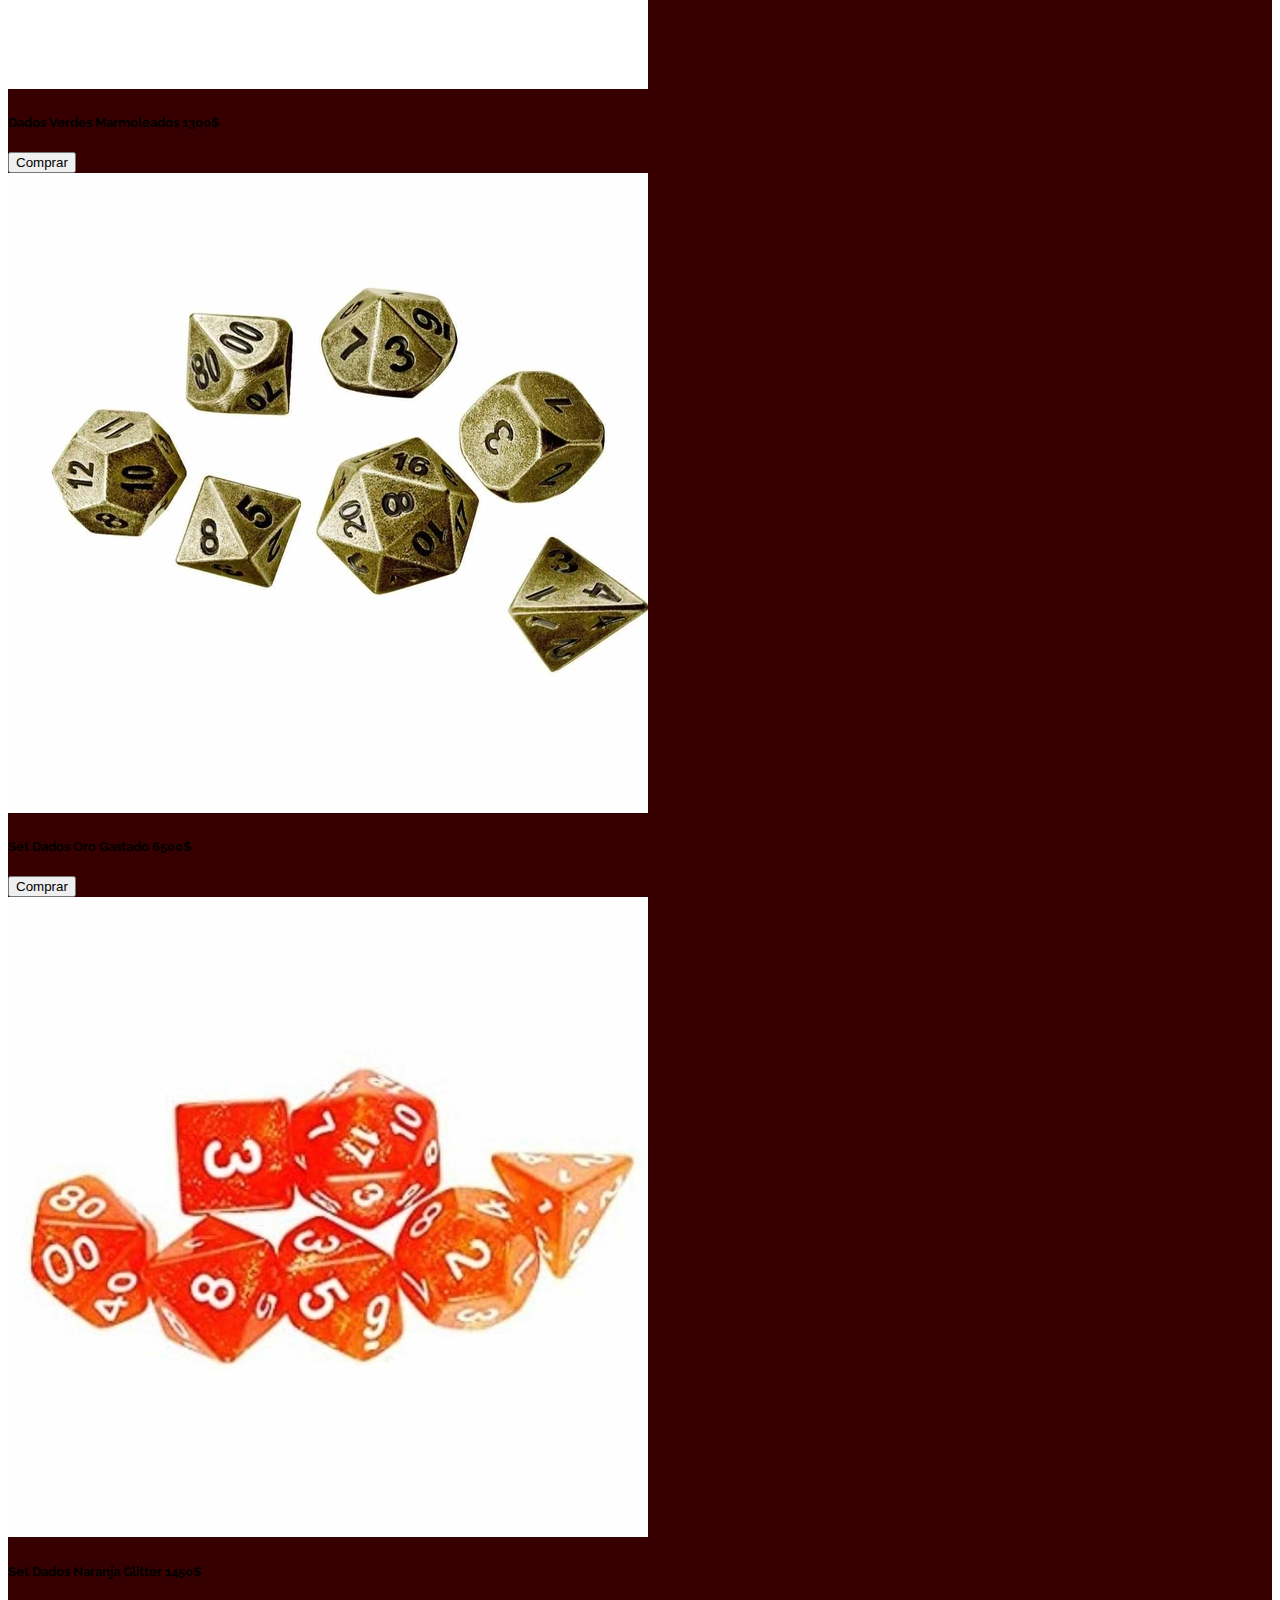
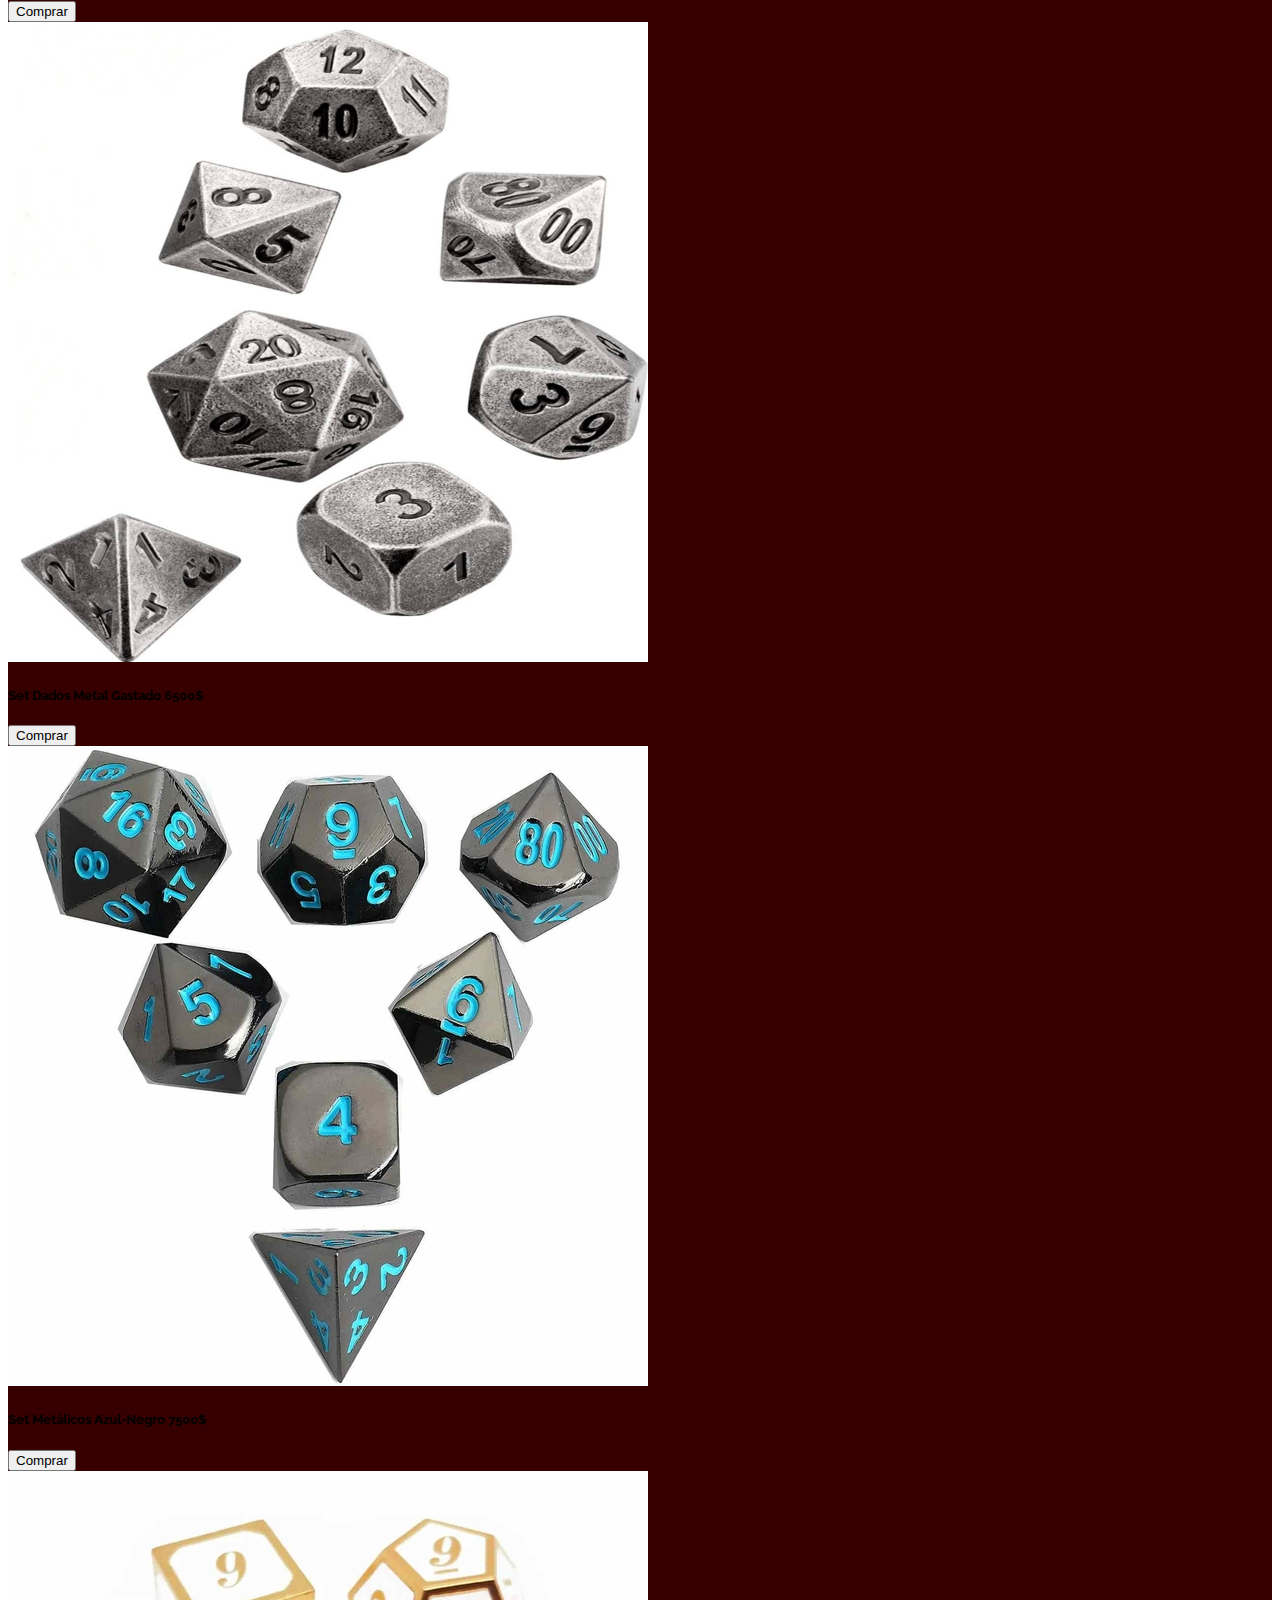
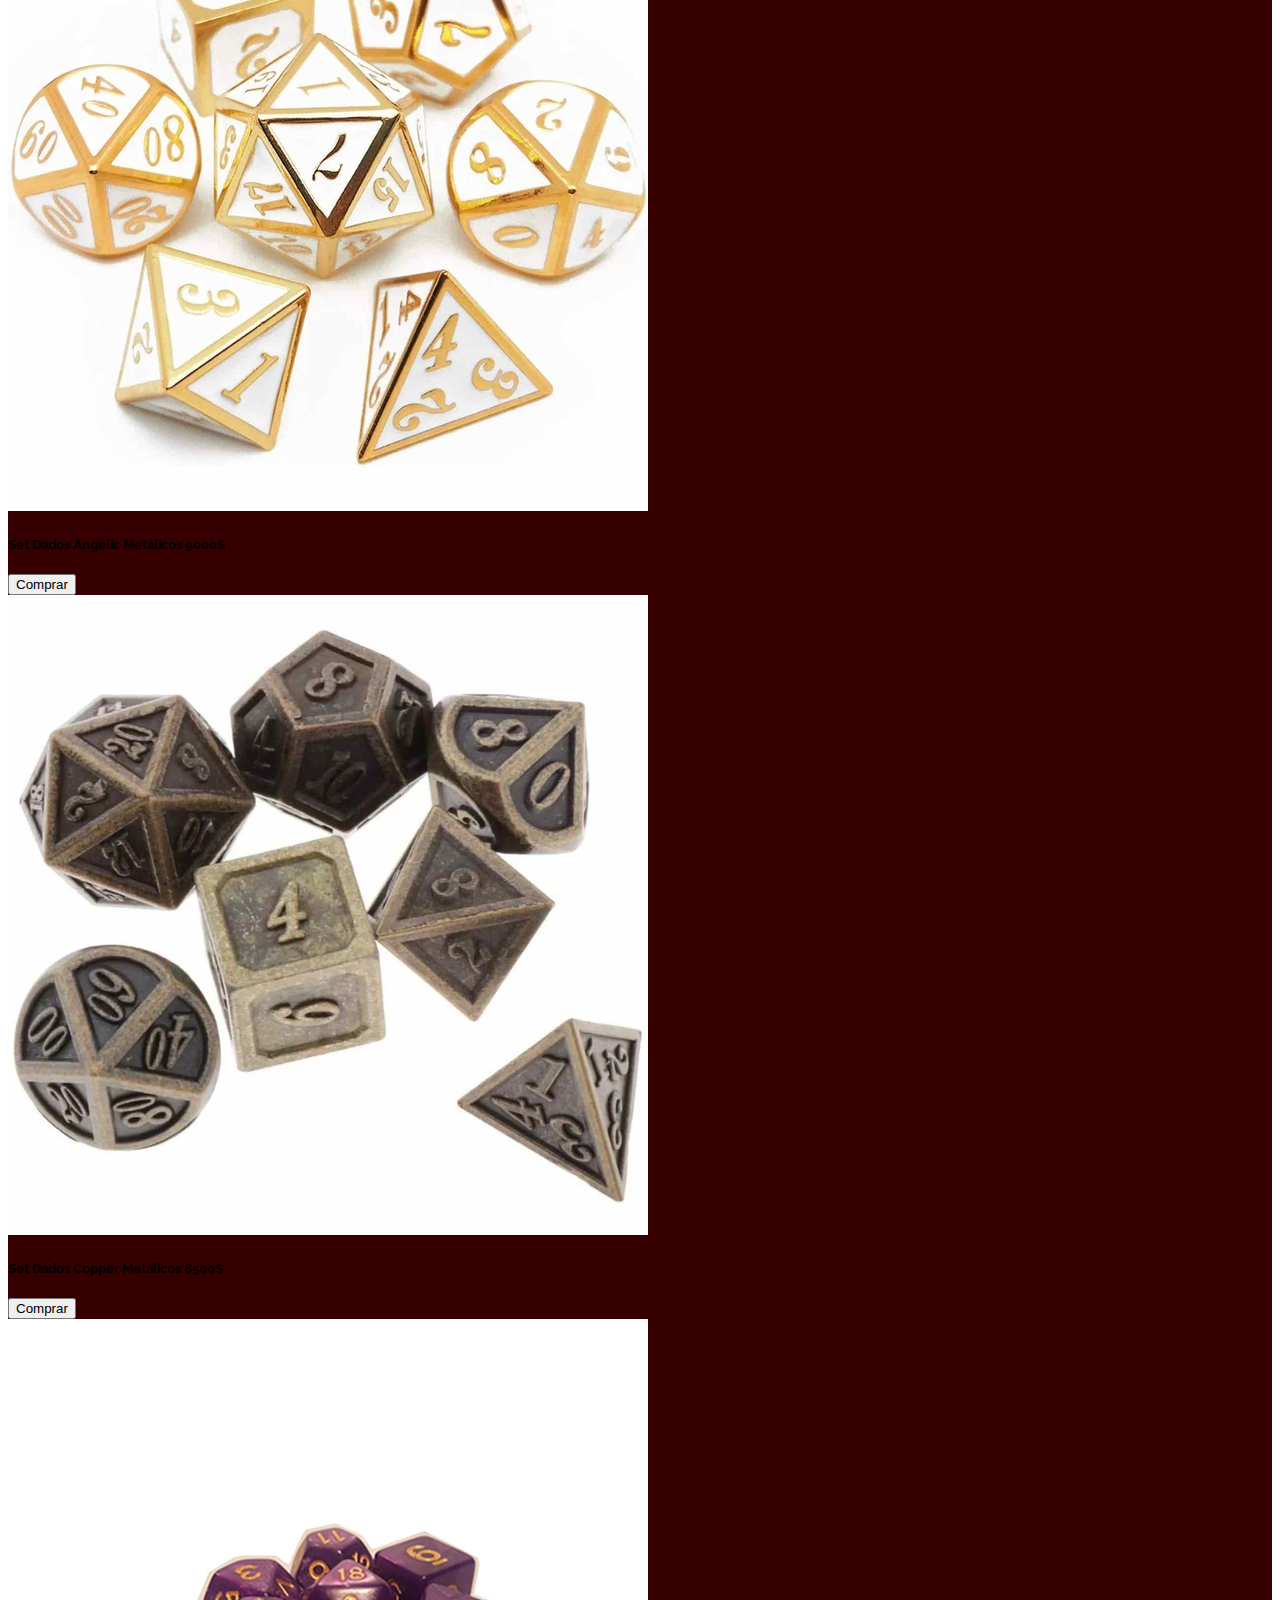
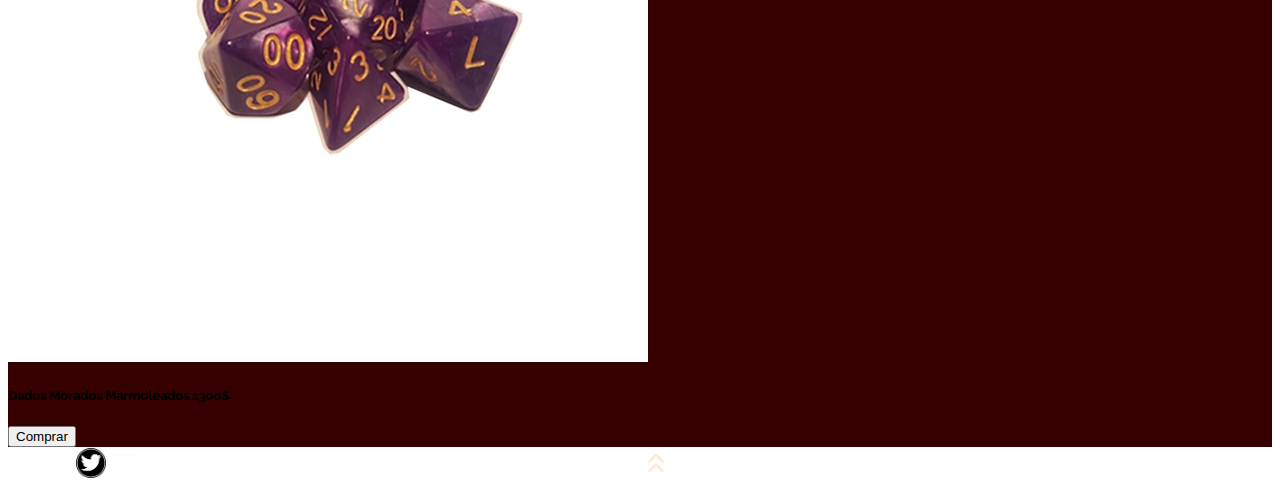
==== commit 8e470b1c: "Otra modificación a la página de dados. Cambio de orden de los items" ====
--- a/pag/Dados.html
+++ b/pag/Dados.html
@@ -124,53 +124,53 @@
                     </div>
                     <div class="col-md-4 shop__item">
                         <div class="p-5 my-3 text-light" style="background-color: rgb(54, 0, 0);">
+                            <img class="img-fluid" src="../images/SetMetallicDice.png" alt="Set Metal Gastado">
+                            <div>
+                                <h5>Set Dados Metal Gastado 6500$</h5>
+                                <div class="d-flex justify-content-center">
+                                    <input class="btn btn-primary" type="button" value="Comprar">
+                                </div>
+                            </div>
+                        </div>
+                    </div>
+                    <div class="col-md-4 shop__item">
+                        <div class="p-5 my-3 text-light" style="background-color: rgb(54, 0, 0);">
+                            <img class="img-fluid" src="../images/SetMetallicDiceBlackBlue.jpg" alt="Set Metálico Azul Negro">
+                            <div>
+                                <h5>Set Metálicos Azul-Negro 7500$</h5>
+                                <div class="d-flex justify-content-center">
+                                    <input class="btn btn-primary" type="button" value="Comprar">
+                                </div>
+                            </div>
+                        </div>
+                    </div>
+                    <div class="col-md-4 shop__item">
+                        <div class="p-5 my-3 text-light" style="background-color: rgb(54, 0, 0);">
+                            <img class="img-fluid" src="../images/MetallicAngelicDice.jpg" alt="Set Dados Angelic">
+                            <div>
+                                <h5>Set Dados Angelic Metálicos 9000$</h5>
+                                <div class="d-flex justify-content-center">
+                                    <input class="btn btn-primary" type="button" value="Comprar">
+                                </div>
+                            </div>
+                        </div>
+                    </div>
+                    <div class="col-md-4 shop__item">
+                        <div class="p-5 my-3 text-light" style="background-color: rgb(54, 0, 0);">
+                            <img class="img-fluid" src="../images/CopperDice.jpg" alt="Set Dados Copper">
+                            <div>
+                                <h5>Set Dados Copper Metálicos 6500$</h5>
+                                <div class="d-flex justify-content-center">
+                                    <input class="btn btn-primary" type="button" value="Comprar">
+                                </div>
+                            </div>
+                        </div>
+                    </div>
+                    <div class="col-md-4 shop__item">
+                        <div class="p-5 my-3 text-light" style="background-color: rgb(54, 0, 0);">
                             <img class="img-fluid" src="../images/PurpleMarmolDice.jpg" alt="Set Marmol Morado">
                             <div>
                                 <h5>Dados Morados Marmoleados 1300$</h5>
-                                <div class="d-flex justify-content-center">
-                                    <input class="btn btn-primary" type="button" value="Comprar">
-                                </div>
-                            </div>
-                        </div>
-                    </div>
-                    <div class="col-md-4 shop__item">
-                        <div class="p-5 my-3 text-light" style="background-color: rgb(54, 0, 0);">
-                            <img class="img-fluid" src="../images/SetMetallicDiceBlackBlue.jpg" alt="Set Metálico Azul Negro">
-                            <div>
-                                <h5>Set Metálicos Azul-Negro 7500$</h5>
-                                <div class="d-flex justify-content-center">
-                                    <input class="btn btn-primary" type="button" value="Comprar">
-                                </div>
-                            </div>
-                        </div>
-                    </div>
-                    <div class="col-md-4 shop__item">
-                        <div class="p-5 my-3 text-light" style="background-color: rgb(54, 0, 0);">
-                            <img class="img-fluid" src="../images/MetallicAngelicDice.jpg" alt="Set Dados Angelic">
-                            <div>
-                                <h5>Set Dados Angelic Metálicos 9000$</h5>
-                                <div class="d-flex justify-content-center">
-                                    <input class="btn btn-primary" type="button" value="Comprar">
-                                </div>
-                            </div>
-                        </div>
-                    </div>
-                    <div class="col-md-4 shop__item">
-                        <div class="p-5 my-3 text-light" style="background-color: rgb(54, 0, 0);">
-                            <img class="img-fluid" src="../images/CopperDice.jpg" alt="Set Dados Copper">
-                            <div>
-                                <h5>Set Dados Copper Metálicos 6500$</h5>
-                                <div class="d-flex justify-content-center">
-                                    <input class="btn btn-primary" type="button" value="Comprar">
-                                </div>
-                            </div>
-                        </div>
-                    </div>
-                    <div class="col-md-4 shop__item">
-                        <div class="p-5 my-3 text-light" style="background-color: rgb(54, 0, 0);">
-                            <img class="img-fluid" src="../images/SetMetallicDice.png" alt="Set Metal Gastado">
-                            <div>
-                                <h5>Set Dados Metal Gastado 6500$</h5>
                                 <div class="d-flex justify-content-center">
                                     <input class="btn btn-primary" type="button" value="Comprar">
                                 </div>
